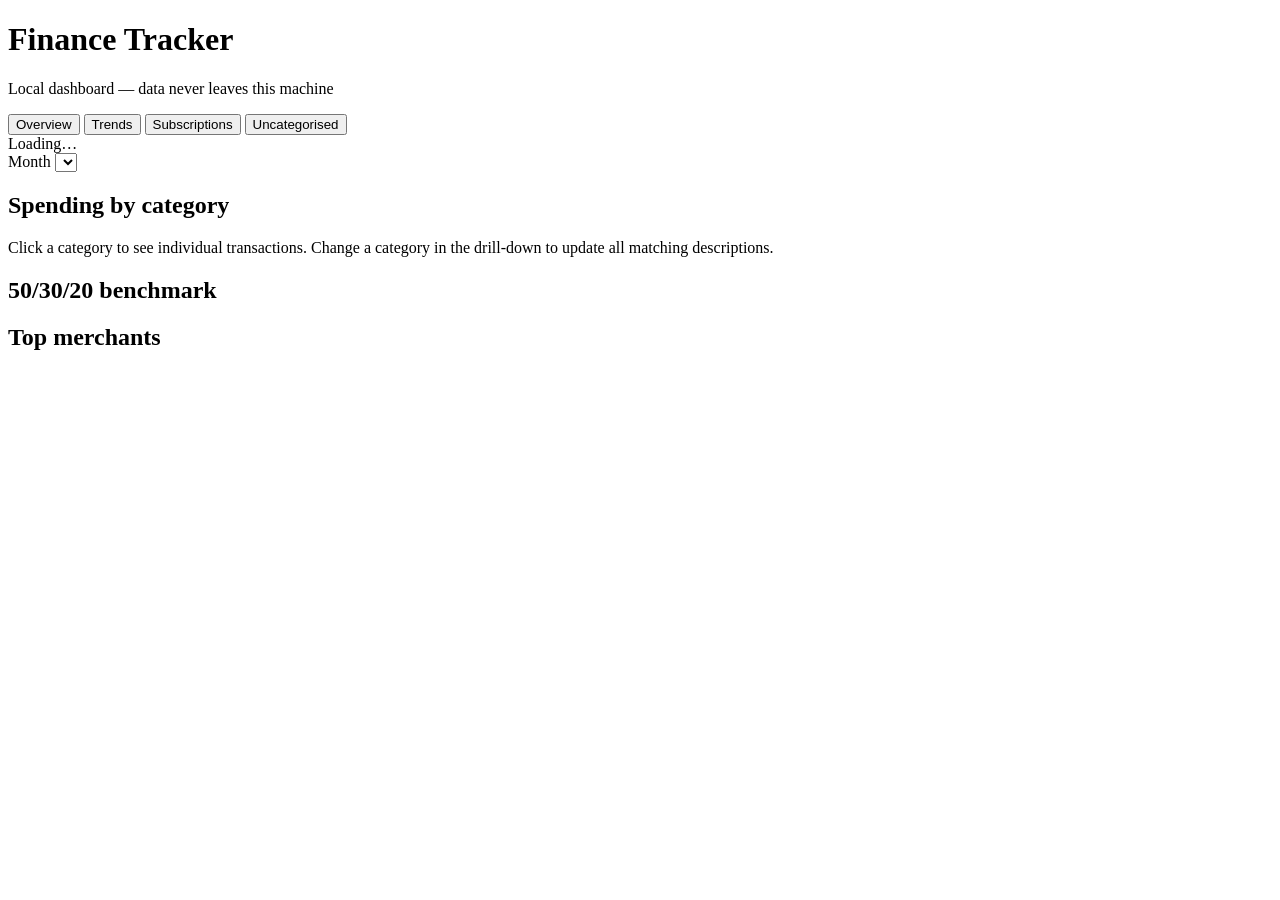
==== web/static/index.html @ 5c32b1db "Initial commit" ====
<!DOCTYPE html>
<html lang="en">
<head>
  <meta charset="utf-8">
  <meta name="viewport" content="width=device-width, initial-scale=1">
  <title>Finance Tracker</title>
  <link rel="stylesheet" href="/static/style.css">
</head>
<body>
  <header class="site-header">
    <h1>Finance Tracker</h1>
    <p class="subtitle">Local dashboard — data never leaves this machine</p>
  </header>

  <nav class="tabs" role="tablist">
    <button class="tab active" data-view="overview" role="tab" aria-selected="true">Overview</button>
    <button class="tab" data-view="trends" role="tab" aria-selected="false">Trends</button>
    <button class="tab" data-view="subscriptions" role="tab" aria-selected="false">Subscriptions</button>
    <button class="tab" data-view="uncategorised" role="tab" aria-selected="false">Uncategorised</button>
  </nav>

  <main id="app">
    <div id="loading" class="loading">Loading…</div>
    <div id="error" class="error hidden" role="alert"></div>
    <div id="empty" class="empty hidden"></div>

    <section id="view-overview" class="view hidden">
      <div class="toolbar">
        <label for="month-select">Month</label>
        <select id="month-select"></select>
      </div>
      <div id="uncat-banner" class="banner hidden"></div>
      <div id="summary-cards" class="cards"></div>
      <h2>Spending by category</h2>
      <p class="muted category-hint">Click a category to see individual transactions. Change a category in the drill-down to update all matching descriptions.</p>
      <div id="category-table" class="table-wrap"></div>
      <div id="drilldown-panel" class="drilldown hidden" role="region" aria-label="Category transactions"></div>
      <h2>50/30/20 benchmark</h2>
      <div id="benchmark" class="benchmark"></div>
      <h2>Top merchants</h2>
      <div id="merchants" class="table-wrap"></div>
    </section>

    <section id="view-trends" class="view hidden">
      <div id="trends-content"></div>
    </section>

    <section id="view-subscriptions" class="view hidden">
      <div id="subscriptions-content"></div>
    </section>

    <section id="view-uncategorised" class="view hidden">
      <div id="uncategorised-content"></div>
    </section>
  </main>

  <script src="/static/app.js"></script>
</body>
</html>
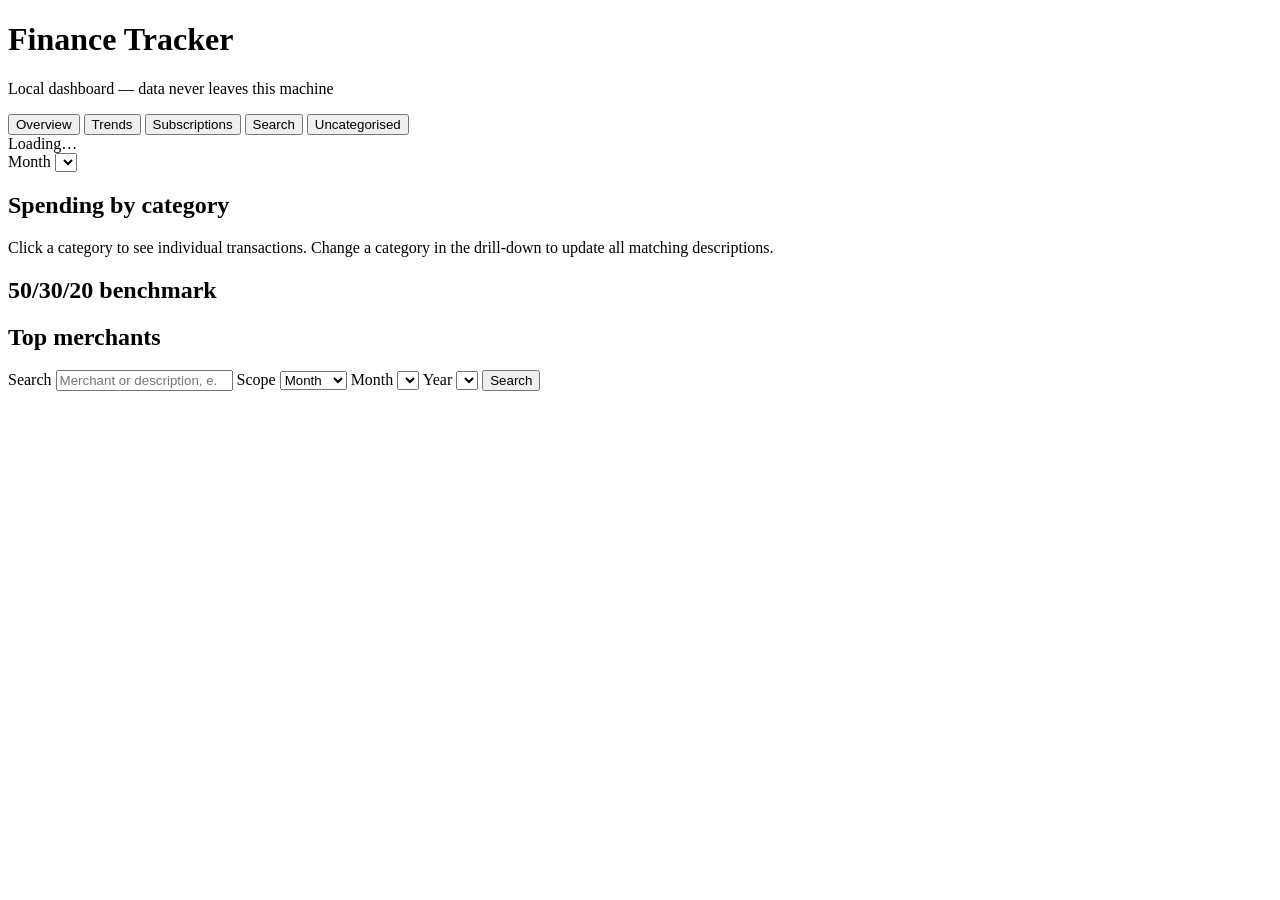
==== commit bced6794: "Add payment search functionality with category editing in search results - Implemented `search_trans" ====
--- a/web/static/index.html
+++ b/web/static/index.html
@@ -16,6 +16,7 @@
     <button class="tab active" data-view="overview" role="tab" aria-selected="true">Overview</button>
     <button class="tab" data-view="trends" role="tab" aria-selected="false">Trends</button>
     <button class="tab" data-view="subscriptions" role="tab" aria-selected="false">Subscriptions</button>
+    <button class="tab" data-view="search" role="tab" aria-selected="false">Search</button>
     <button class="tab" data-view="uncategorised" role="tab" aria-selected="false">Uncategorised</button>
   </nav>
 
@@ -49,6 +50,25 @@
       <div id="subscriptions-content"></div>
     </section>
 
+    <section id="view-search" class="view hidden">
+      <div class="toolbar search-toolbar">
+        <label for="search-query">Search</label>
+        <input type="search" id="search-query" class="search-input" placeholder="Merchant or description, e.g. BROMCOM" maxlength="200">
+        <label for="search-scope">Scope</label>
+        <select id="search-scope">
+          <option value="month">Month</option>
+          <option value="year">Year</option>
+          <option value="all">All data</option>
+        </select>
+        <label for="search-month" id="search-month-label">Month</label>
+        <select id="search-month"></select>
+        <label for="search-year" id="search-year-label" class="hidden">Year</label>
+        <select id="search-year" class="hidden"></select>
+        <button type="button" id="search-submit" class="search-submit">Search</button>
+      </div>
+      <div id="search-results"></div>
+    </section>
+
     <section id="view-uncategorised" class="view hidden">
       <div id="uncategorised-content"></div>
     </section>
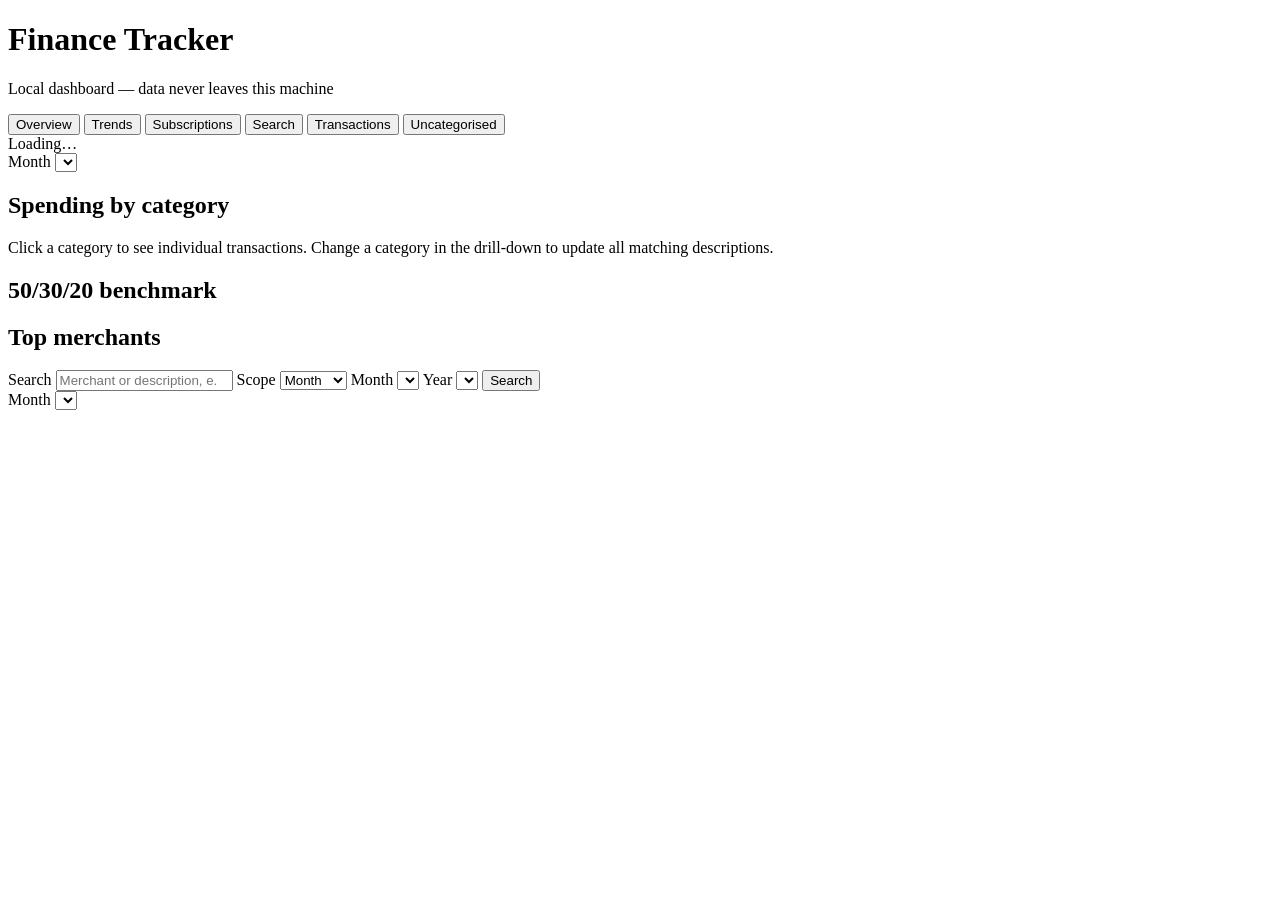
==== commit 5e270c57: "Add month transactions functionality and UI updates - Introduced `month_transactions` function in `r" ====
--- a/web/static/index.html
+++ b/web/static/index.html
@@ -17,6 +17,7 @@
     <button class="tab" data-view="trends" role="tab" aria-selected="false">Trends</button>
     <button class="tab" data-view="subscriptions" role="tab" aria-selected="false">Subscriptions</button>
     <button class="tab" data-view="search" role="tab" aria-selected="false">Search</button>
+    <button class="tab" data-view="transactions" role="tab" aria-selected="false">Transactions</button>
     <button class="tab" data-view="uncategorised" role="tab" aria-selected="false">Uncategorised</button>
   </nav>
 
@@ -69,6 +70,14 @@
       <div id="search-results"></div>
     </section>
 
+    <section id="view-transactions" class="view hidden">
+      <div class="toolbar">
+        <label for="transactions-month-select">Month</label>
+        <select id="transactions-month-select"></select>
+      </div>
+      <div id="transactions-content"></div>
+    </section>
+
     <section id="view-uncategorised" class="view hidden">
       <div id="uncategorised-content"></div>
     </section>
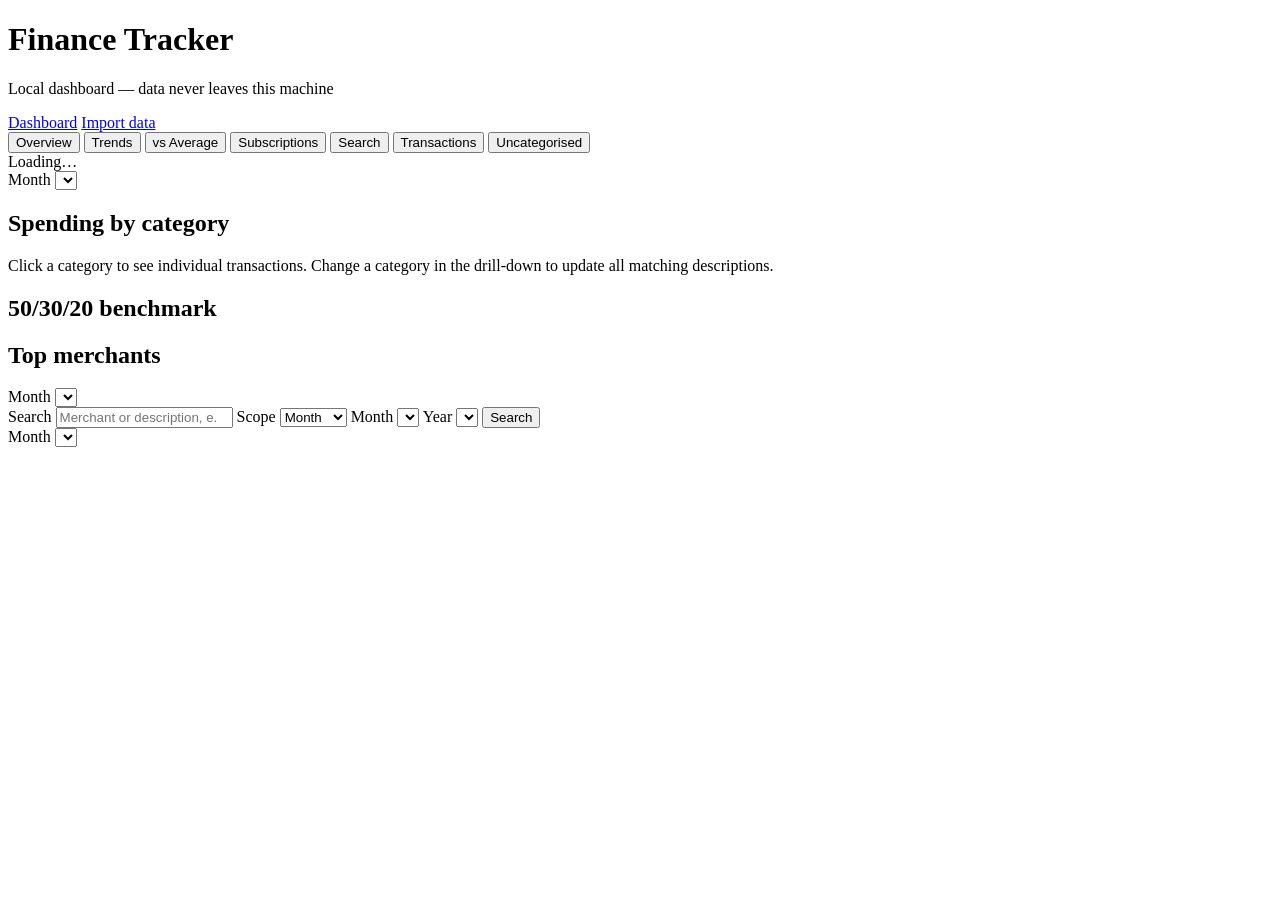
==== commit 91dd626c: "Implement category budget management and import functionality - Added `set_category_budget` and `cle" ====
--- a/web/static/index.html
+++ b/web/static/index.html
@@ -10,11 +10,16 @@
   <header class="site-header">
     <h1>Finance Tracker</h1>
     <p class="subtitle">Local dashboard — data never leaves this machine</p>
+    <nav class="site-nav" aria-label="Main">
+      <a href="/" class="active" aria-current="page">Dashboard</a>
+      <a href="/import">Import data</a>
+    </nav>
   </header>
 
   <nav class="tabs" role="tablist">
     <button class="tab active" data-view="overview" role="tab" aria-selected="true">Overview</button>
     <button class="tab" data-view="trends" role="tab" aria-selected="false">Trends</button>
+    <button class="tab" data-view="vs-average" role="tab" aria-selected="false">vs Average</button>
     <button class="tab" data-view="subscriptions" role="tab" aria-selected="false">Subscriptions</button>
     <button class="tab" data-view="search" role="tab" aria-selected="false">Search</button>
     <button class="tab" data-view="transactions" role="tab" aria-selected="false">Transactions</button>
@@ -45,6 +50,14 @@
 
     <section id="view-trends" class="view hidden">
       <div id="trends-content"></div>
+    </section>
+
+    <section id="view-vs-average" class="view hidden">
+      <div class="toolbar">
+        <label for="vs-average-month-select">Month</label>
+        <select id="vs-average-month-select"></select>
+      </div>
+      <div id="vs-average-content"></div>
     </section>
 
     <section id="view-subscriptions" class="view hidden">
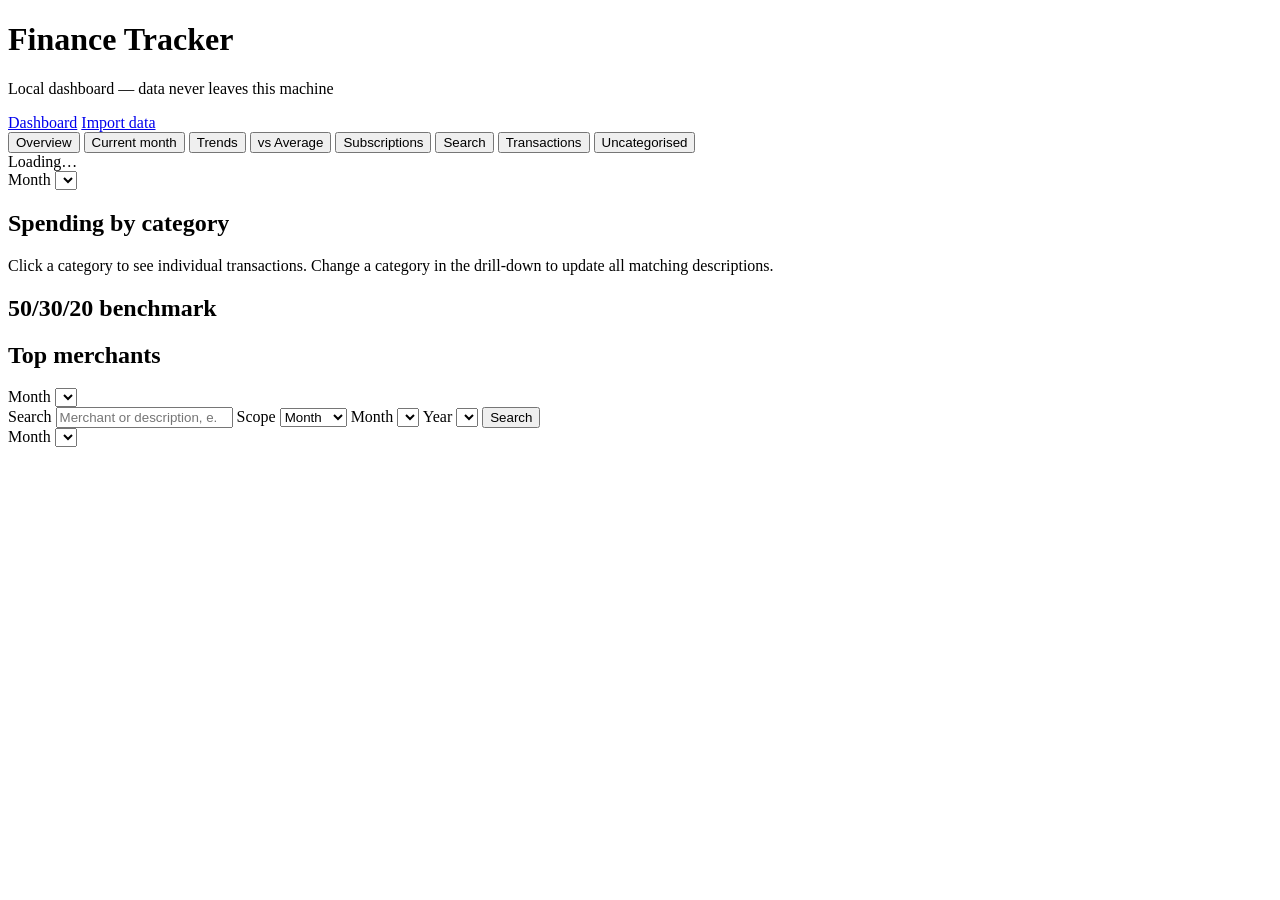
==== commit ff5b3000: "Add current month spending progress feature - Implemented `month_spending_progress` function in `rep" ====
--- a/web/static/index.html
+++ b/web/static/index.html
@@ -18,6 +18,7 @@
 
   <nav class="tabs" role="tablist">
     <button class="tab active" data-view="overview" role="tab" aria-selected="true">Overview</button>
+    <button class="tab" data-view="current-month" role="tab" aria-selected="false">Current month</button>
     <button class="tab" data-view="trends" role="tab" aria-selected="false">Trends</button>
     <button class="tab" data-view="vs-average" role="tab" aria-selected="false">vs Average</button>
     <button class="tab" data-view="subscriptions" role="tab" aria-selected="false">Subscriptions</button>
@@ -46,6 +47,10 @@
       <div id="benchmark" class="benchmark"></div>
       <h2>Top merchants</h2>
       <div id="merchants" class="table-wrap"></div>
+    </section>
+
+    <section id="view-current-month" class="view hidden">
+      <div id="current-month-content"></div>
     </section>
 
     <section id="view-trends" class="view hidden">
